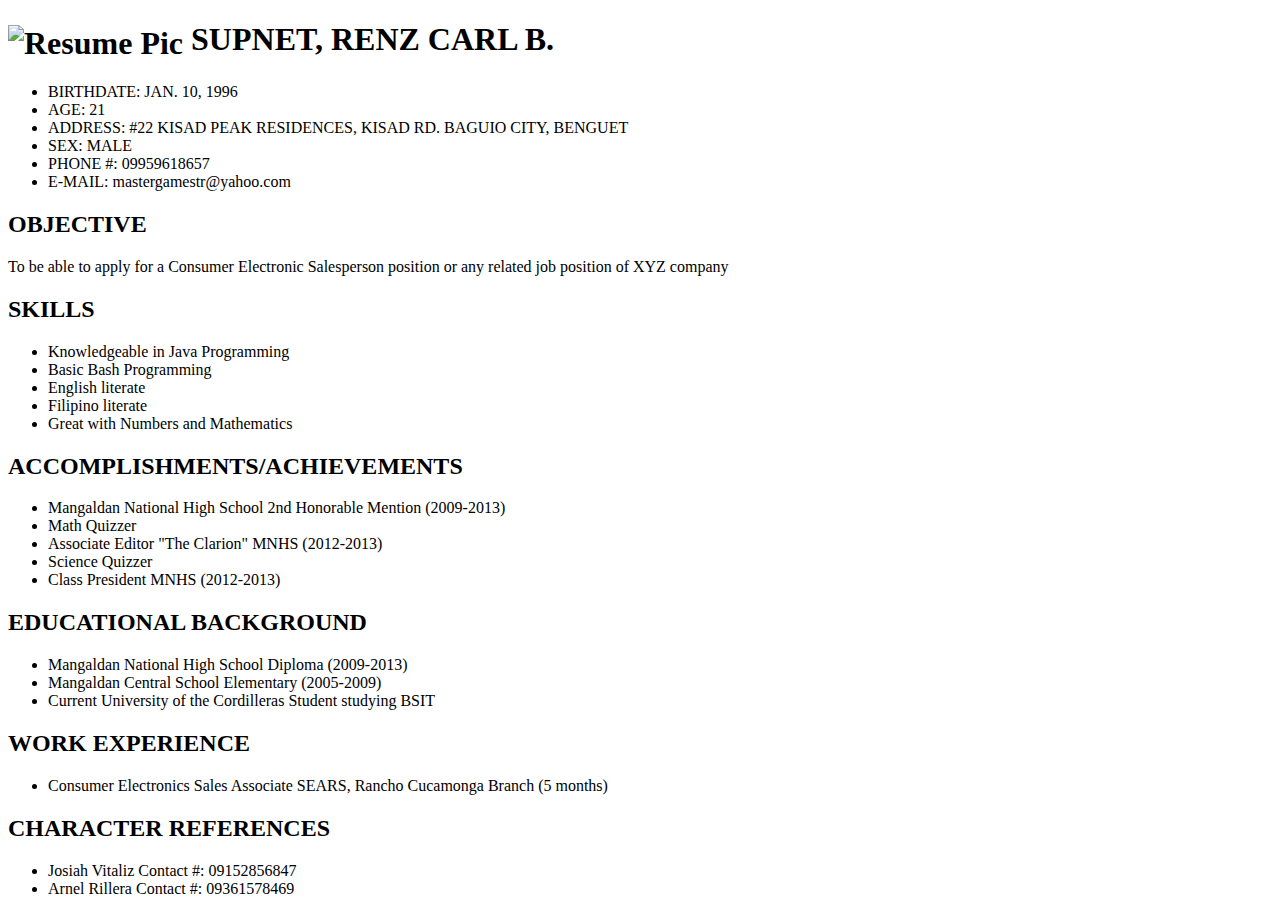
==== img/resum/renz.html @ 057320b6 "uhmm" ====
<!DOCTYPE html>
<html>

<head>
	<link rel="stylesheet" type="text/css" href="style.css">
		<title>RESUME</title>
	
</head>


<body>
<div id="top">
<h1>
<img src="img/profile.png" alt="Resume Pic" IMG BORDER="0" ALIGN="center">	SUPNET, RENZ CARL B. 
</h1>
</div>
<ul id="sec1">
	<li>BIRTHDATE: JAN. 10, 1996</li><li>AGE: 21</li>
	<li>ADDRESS: #22 KISAD PEAK RESIDENCES, KISAD RD. BAGUIO CITY, BENGUET</li>
	<li>SEX: MALE</li>
	<li>PHONE #: 09959618657</li>
	<li>E-MAIL: mastergamestr@yahoo.com</li>
</ul>
<h2>
	OBJECTIVE
</h2>
<p>To be able to apply for a Consumer Electronic Salesperson position or any related job position of XYZ company</p>

<h2>
	SKILLS
</h2>
<ul id="sec1">
<li>Knowledgeable in Java Programming</li>
<li>Basic Bash Programming</li>
<li>English literate</li>
<li>Filipino literate</li>
<li>Great with Numbers and Mathematics</li>
</ul>
<h2>
	ACCOMPLISHMENTS/ACHIEVEMENTS
</h2>
<ul id="sec1">
<li>Mangaldan National High School 2nd Honorable Mention (2009-2013)</li>
<li>Math Quizzer</li>
<li>Associate Editor "The Clarion" MNHS (2012-2013)</li>
<li>Science Quizzer</li>
<li>Class President MNHS (2012-2013)</li>
</ul>
<h2>
	EDUCATIONAL BACKGROUND
</h2>
<ul id="sec1">
	<li>Mangaldan National High School Diploma (2009-2013)</li>
	<li>Mangaldan Central School Elementary (2005-2009)</li>
	<li>Current University of the Cordilleras Student studying BSIT</li>
</ul>
<h2>
	WORK EXPERIENCE
</h2>
<ul id="sec1">
	<li>Consumer Electronics Sales Associate SEARS, Rancho Cucamonga Branch (5 months)</li>
</ul>
<h2>
	CHARACTER REFERENCES
</h2>
<ul id="sec1">
	<li>Josiah Vitaliz Contact #: 09152856847</li>
	<li>Arnel Rillera Contact #: 09361578469</li>
</ul>
</body>
</html>
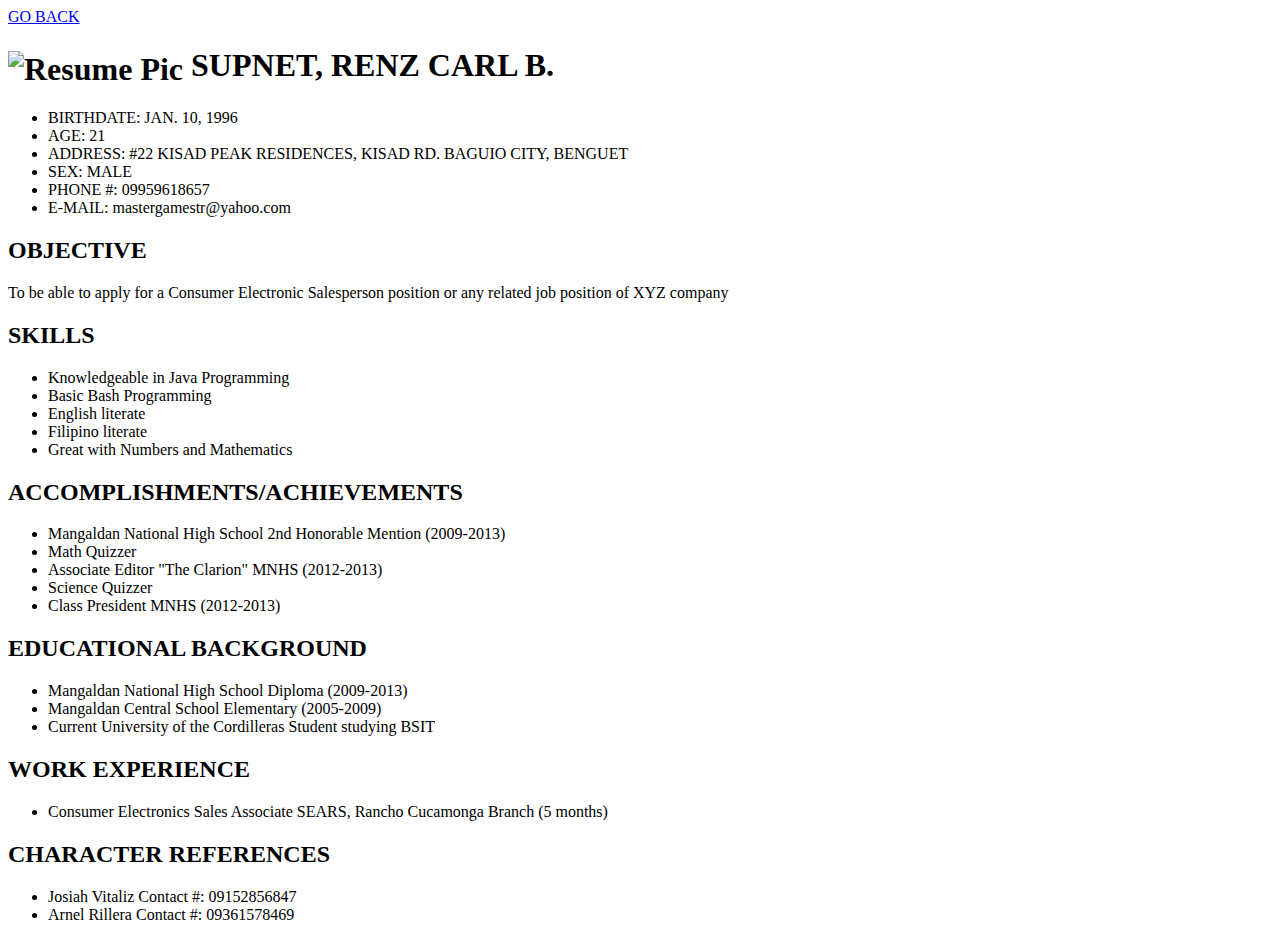
==== commit 3e5d48bb: "update" ====
--- a/img/resum/renz.html
+++ b/img/resum/renz.html
@@ -10,8 +10,9 @@
 
 <body>
 <div id="top">
+       <a href="supnetrenzcarl.github.io">GO BACK</a>
 <h1>
-<img src="img/profile.png" alt="Resume Pic" IMG BORDER="0" ALIGN="center">	SUPNET, RENZ CARL B. 
+<img src="Prof.png" alt="Resume Pic" IMG BORDER="0" ALIGN="center">	SUPNET, RENZ CARL B. 
 </h1>
 </div>
 <ul id="sec1">
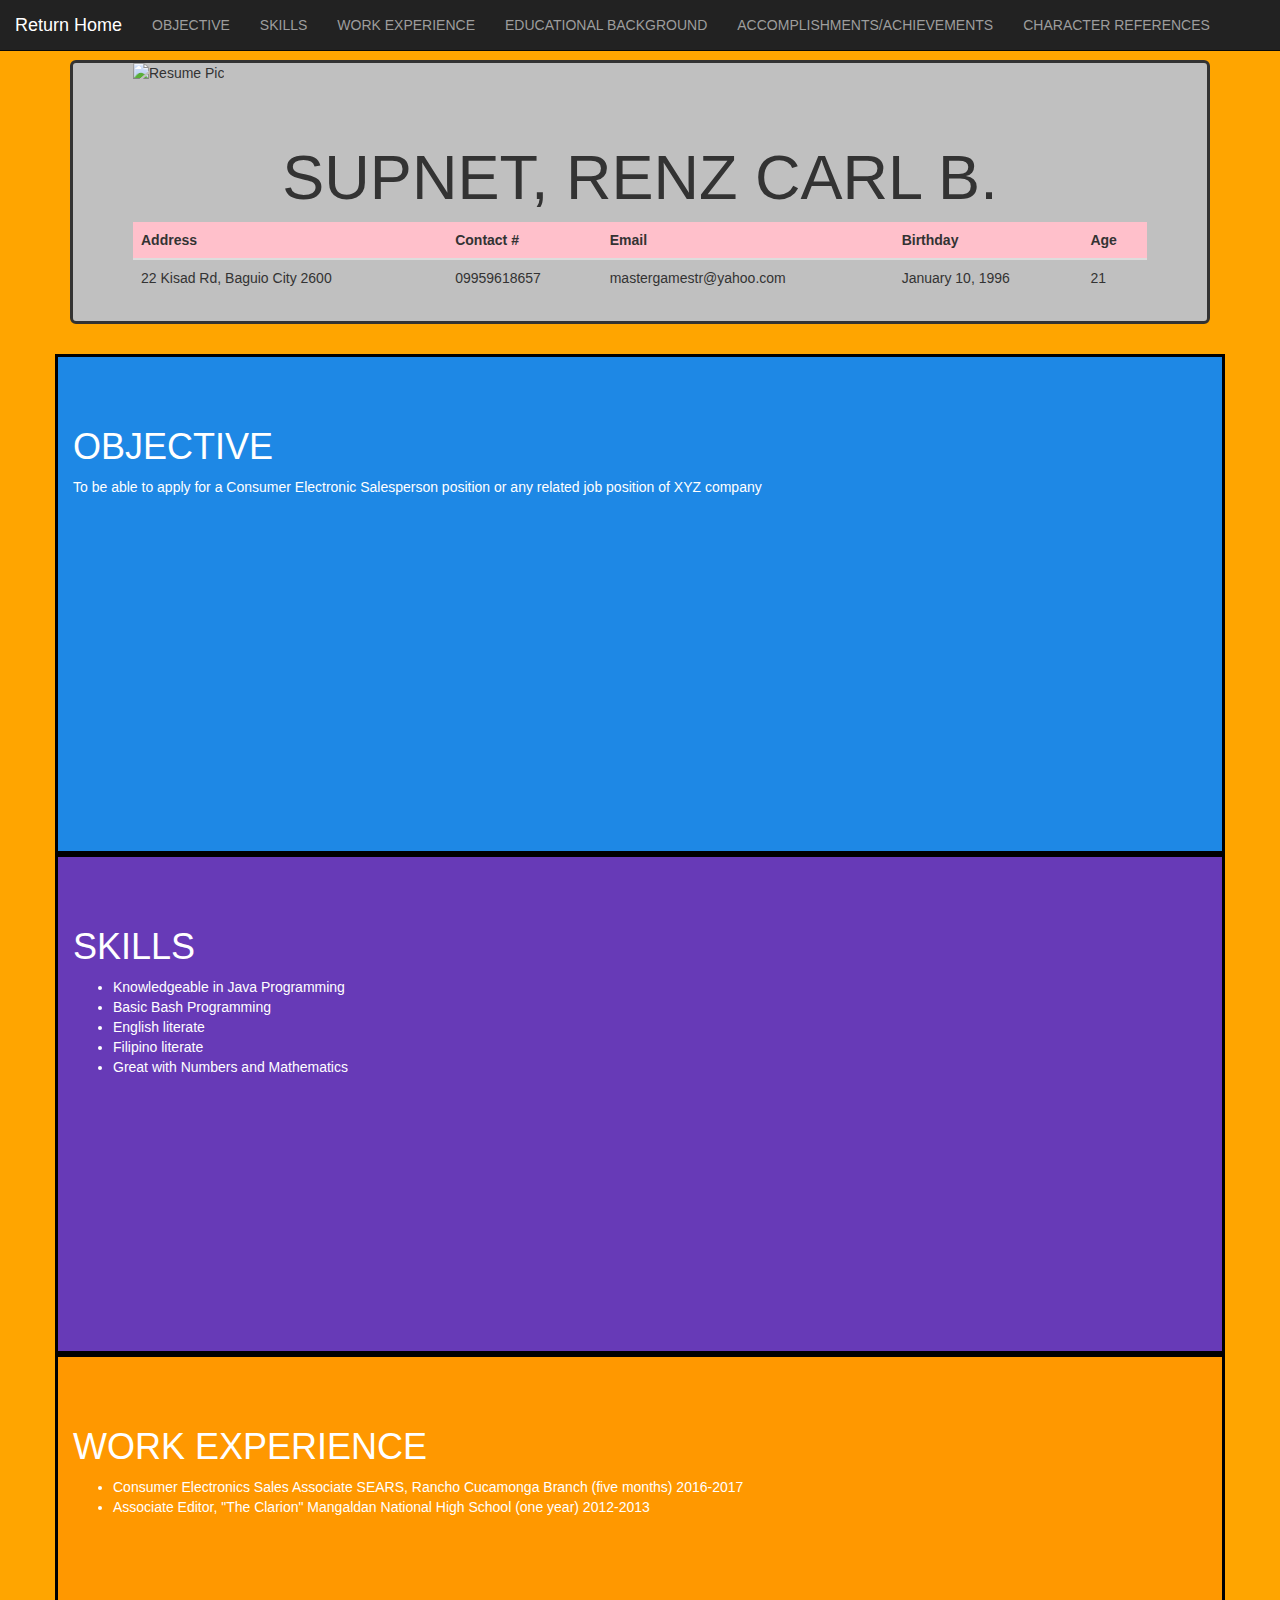
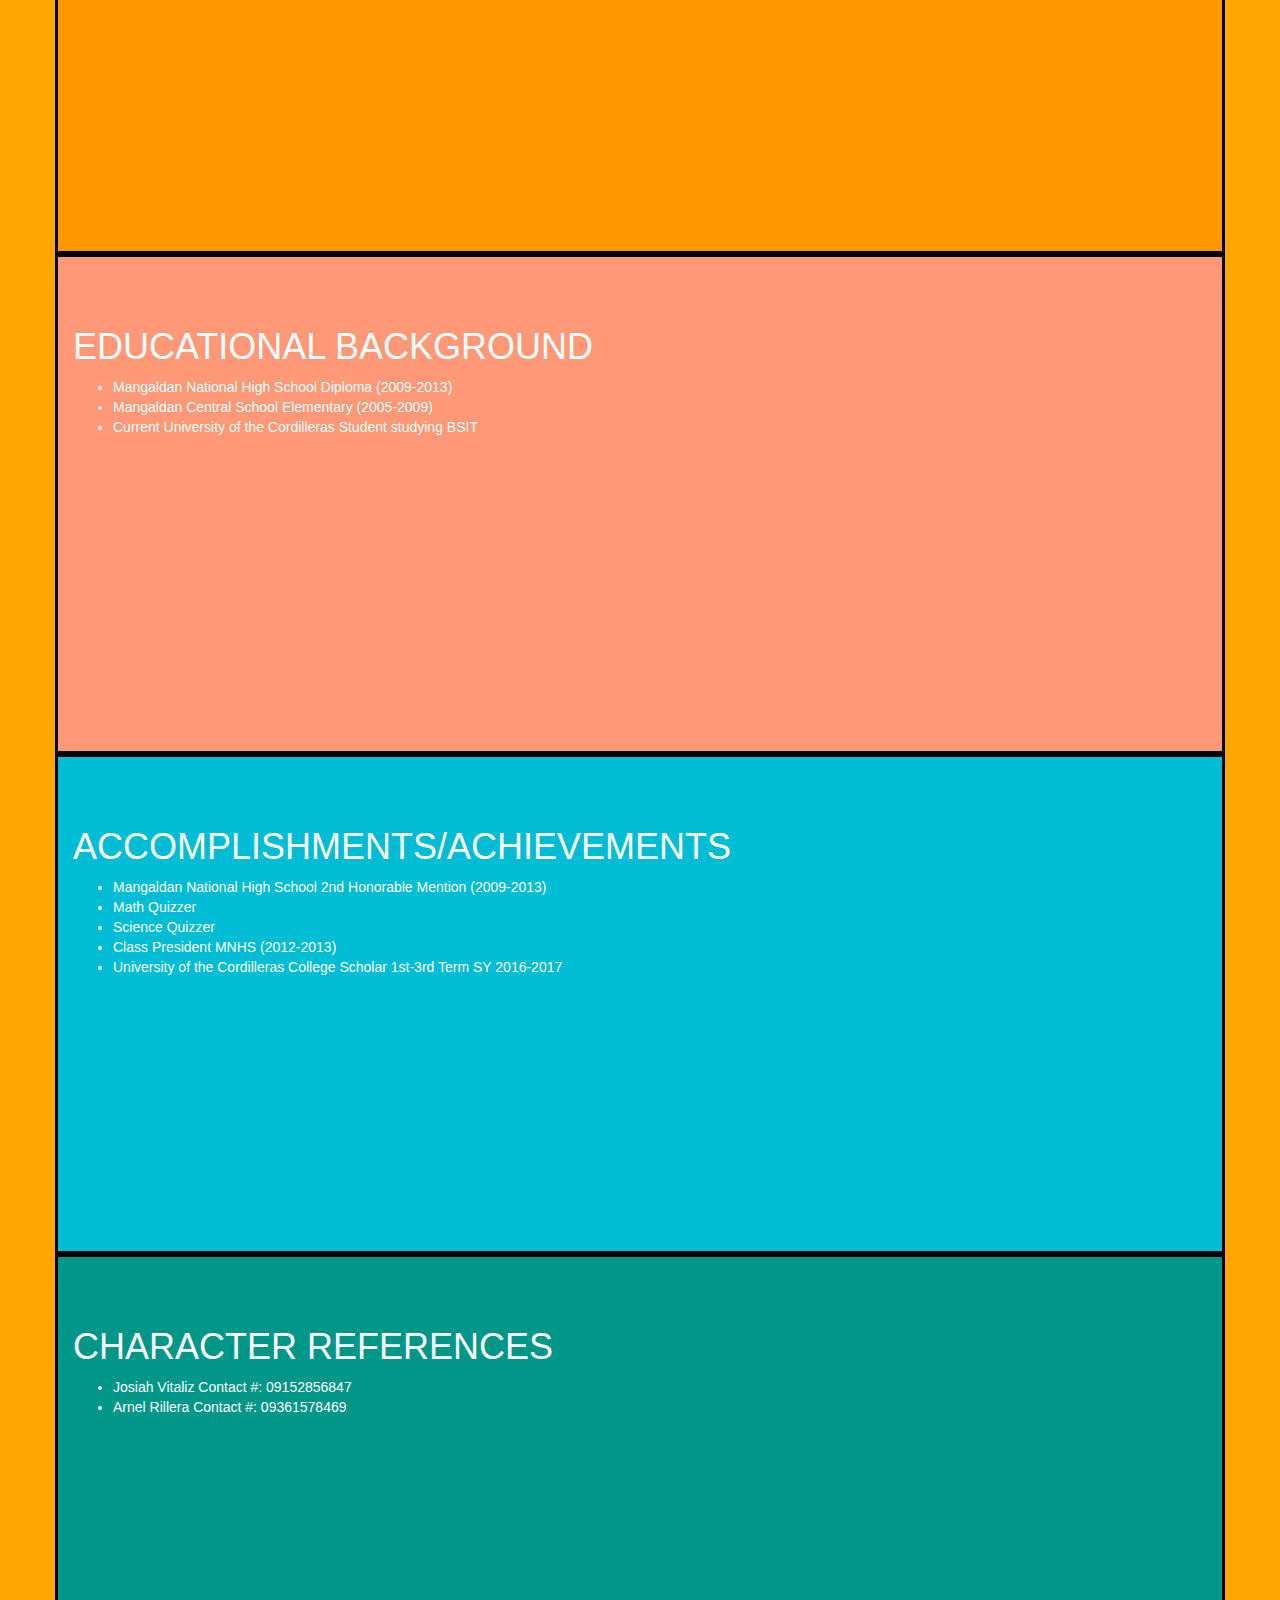
==== commit f81403ba: "update" ====
--- a/img/resum/renz.html
+++ b/img/resum/renz.html
@@ -1,72 +1,156 @@
 <!DOCTYPE html>
-<html>
+<html lang="en">
+<head>
+  <link rel="stylesheet" type="text/css" href="css/style.css">
+	<meta charset="UTF-8">
+<!-- Latest compiled and minified CSS -->
+<link rel="stylesheet" href="https://maxcdn.bootstrapcdn.com/bootstrap/3.3.7/css/bootstrap.min.css">
 
+<!-- jQuery library -->
+<script src="https://ajax.googleapis.com/ajax/libs/jquery/3.2.1/jquery.min.js"></script>
+
+<!-- Latest compiled JavaScript -->
+<script src="https://maxcdn.bootstrapcdn.com/bootstrap/3.3.7/js/bootstrap.min.js"></script> 
+	<title>Supnet, Renz Carl</title>
+</head>
+<body style="background-color: orange">
+<div class="container" style="background-color: orange; padding-top: 60px">
+  <div class="row">
+    <div class="col-xs-14" style="width: 100%">
+
+    	<div class="container">
+  <div class="jumbotron" style="background-color: silver; padding-top: 0px; padding-bottom: 5px; border-style: solid">
+    <img src="Prof.png" alt="Resume Pic" IMG BORDER="0" ALIGN="left"><br><br><br><h1 style="text-align: center" >SUPNET, RENZ CARL B. </h1>         
+  <table class="table">
+    <thead>
+      <tr style="background-color: pink">
+        <th>Address</th>
+        <th>Contact #</th>
+        <th>Email</th>
+        <th>Birthday</th>
+        <th>Age</th>
+      </tr>
+    </thead>
+    <tbody>
+      <tr>
+        <td>22 Kisad Rd, Baguio City 2600</td>
+        <td>09959618657</td>
+        <td>mastergamestr@yahoo.com</td>
+        <td>January 10, 1996</td>
+        <td>21</td>
+      </tr>
+
+    </tbody>
+  </table>
+  </div>   
+</div>
+    </div>
+  </div>
+  <div class="row">
+    <div class="col-xs-14"> 
+
+    	<html>
 <head>
-	<link rel="stylesheet" type="text/css" href="style.css">
-		<title>RESUME</title>
-	
+  <meta charset="utf-8">
+  <meta name="viewport" content="width=device-width, initial-scale=1">
+  <link rel="stylesheet" href="https://maxcdn.bootstrapcdn.com/bootstrap/3.3.7/css/bootstrap.min.css">
+  <script src="https://ajax.googleapis.com/ajax/libs/jquery/3.2.1/jquery.min.js"></script>
+  <script src="https://maxcdn.bootstrapcdn.com/bootstrap/3.3.7/js/bootstrap.min.js"></script>
+  <style>
+  body {
+      position: relative; 
+  }
+  #section1 {padding-top:50px;height:500px;color: #fff; background-color: #1E88E5; border-style: solid; border-color: black;}
+  #section2 {padding-top:50px;height:500px;color: #fff; background-color: #673ab7; border-style: solid; border-color: black;}
+  #section3 {padding-top:50px;height:500px;color: #fff; background-color: #ff9800; border-style: solid; border-color: black;}
+  #section4 {padding-top:50px;height:500px;color: #fff; background-color: #ff9877; border-style: solid; border-color: black;}
+  #section5 {padding-top:50px;height:500px;color: #fff; background-color: #00bcd4; border-style: solid; border-color: black;}
+  #section6 {padding-top:50px;height:500px;color: #fff; background-color: #009688; border-style: solid; border-color: black;}
+  </style>
 </head>
+<body data-spy="scroll" data-target=".navbar" data-offset="50">
 
+<nav class="navbar navbar-inverse navbar-fixed-top">
+  <div class="container-fluid">
+    <div class="navbar-header">
+        <button type="button" class="navbar-toggle" data-toggle="collapse" data-target="#myNavbar">
+          <span class="icon-bar"></span>
+          <span class="icon-bar"></span>
+          <span class="icon-bar"></span>                        
+      </button>
+      <a class="navbar-brand" href="../../index.html">Return Home</a>
+    </div>
+    <div>
+      <div class="collapse navbar-collapse" id="myNavbar">
+        <ul class="nav navbar-nav">
+          <li><a href="#section1">OBJECTIVE</a></li>
+          <li><a href="#section2">SKILLS</a></li>
+          <li><a href="#section3">WORK EXPERIENCE</a></li>
+          <li><a href="#section4">EDUCATIONAL BACKGROUND</a></li>
+          <li><a href="#section5">ACCOMPLISHMENTS/ACHIEVEMENTS</a></li>
+          <li><a href="#section6">CHARACTER REFERENCES</a></li>
 
-<body>
-<div id="top">
-       <a href="supnetrenzcarl.github.io">GO BACK</a>
-<h1>
-<img src="Prof.png" alt="Resume Pic" IMG BORDER="0" ALIGN="center">	SUPNET, RENZ CARL B. 
-</h1>
+        </ul>
+      </div>
+    </div>
+  </div>
+</nav>    
+
+<div id="section1" class="container-fluid">
+  <h1>OBJECTIVE</h1>
+  <p>To be able to apply for a Consumer Electronic Salesperson position or any related job position of XYZ company</p>
 </div>
-<ul id="sec1">
-	<li>BIRTHDATE: JAN. 10, 1996</li><li>AGE: 21</li>
-	<li>ADDRESS: #22 KISAD PEAK RESIDENCES, KISAD RD. BAGUIO CITY, BENGUET</li>
-	<li>SEX: MALE</li>
-	<li>PHONE #: 09959618657</li>
-	<li>E-MAIL: mastergamestr@yahoo.com</li>
-</ul>
-<h2>
-	OBJECTIVE
-</h2>
-<p>To be able to apply for a Consumer Electronic Salesperson position or any related job position of XYZ company</p>
-
-<h2>
-	SKILLS
-</h2>
-<ul id="sec1">
+<div id="section2" class="container-fluid">
+  <h1>SKILLS</h1>
+  <ul>
 <li>Knowledgeable in Java Programming</li>
 <li>Basic Bash Programming</li>
 <li>English literate</li>
 <li>Filipino literate</li>
 <li>Great with Numbers and Mathematics</li>
 </ul>
-<h2>
-	ACCOMPLISHMENTS/ACHIEVEMENTS
-</h2>
-<ul id="sec1">
-<li>Mangaldan National High School 2nd Honorable Mention (2009-2013)</li>
-<li>Math Quizzer</li>
-<li>Associate Editor "The Clarion" MNHS (2012-2013)</li>
-<li>Science Quizzer</li>
-<li>Class President MNHS (2012-2013)</li>
+</div>
+<div id="section3" class="container-fluid">
+  <h1>WORK EXPERIENCE</h1>
+  <ul>
+	<li>Consumer Electronics Sales Associate SEARS, Rancho Cucamonga Branch (five months) 2016-2017</li>
+	<li>Associate Editor, "The Clarion" Mangaldan National High School (one year) 2012-2013</li>
 </ul>
-<h2>
-	EDUCATIONAL BACKGROUND
-</h2>
-<ul id="sec1">
+</div>
+<div id="section4" class="container-fluid">
+  <h1>EDUCATIONAL BACKGROUND</h1>
+  <ul>
 	<li>Mangaldan National High School Diploma (2009-2013)</li>
 	<li>Mangaldan Central School Elementary (2005-2009)</li>
 	<li>Current University of the Cordilleras Student studying BSIT</li>
 </ul>
-<h2>
-	WORK EXPERIENCE
-</h2>
-<ul id="sec1">
-	<li>Consumer Electronics Sales Associate SEARS, Rancho Cucamonga Branch (5 months)</li>
+</div>
+<div id="section5" class="container-fluid">
+  <h1>ACCOMPLISHMENTS/ACHIEVEMENTS</h1>
+  <ul>
+<li>Mangaldan National High School 2nd Honorable Mention (2009-2013)</li>
+<li>Math Quizzer</li>
+<li>Science Quizzer</li>
+<li>Class President MNHS (2012-2013)</li>
+<li>University of the Cordilleras College Scholar 1st-3rd Term SY 2016-2017</li>
 </ul>
-<h2>
-	CHARACTER REFERENCES
-</h2>
-<ul id="sec1">
+</div>
+<div id="section6" class="container-fluid">
+  <h1>CHARACTER REFERENCES</h1>
+  <ul>
 	<li>Josiah Vitaliz Contact #: 09152856847</li>
 	<li>Arnel Rillera Contact #: 09361578469</li>
 </ul>
+</div>
+
+</body>
+</html>
+
+
+    </div>
+  </div>
+  <div class="row">
+  </div>
+</div> 
 </body>
 </html>